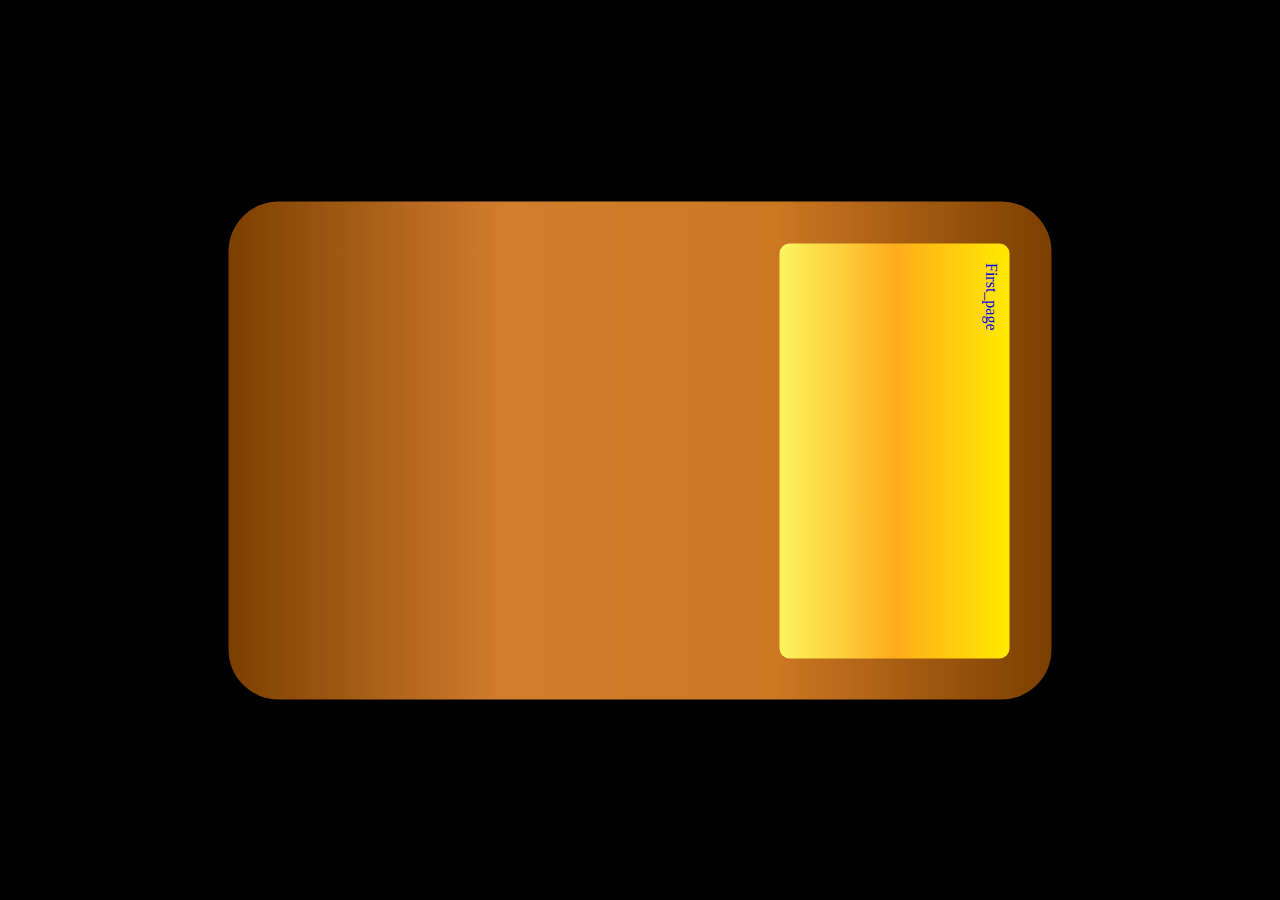
==== second-page-index.html @ 70d3f720 "I created a second page and working on editing the contents." ====
<!DOCTYPE html>
<html lang="en">

<head>
    <meta charset="UTF-8">
    <meta name="viewport" content="width=device-width, initial-scale=1.0">
    <link rel="stylesheet" href="styles.css">
    <title>Document</title>
</head>

<body>
    <div class="grid-container">
    
    

        <a href="index.html" class="nav-link">First_page</a>







</body>











</html>
---- styles.css ----
body,
html {
  padding: 0;
  margin: 0;
  background-color: black;
  display: flex;
  justify-content: center;
  align-items: center;
  height: 100vh;
}

.grid-container {
  background: linear-gradient(#7b3f00, #cc7722, #d27d2d, #7b3f00);
  display: grid;
  grid-template-columns: repeat(3, 200px);
  grid-template-columns: repeat(auto-fill, minmax(415px, 1fr));
  grid-template-rows: [row1-start] repeat(3, 230px);
  border-radius: 50px;
  gap: 25px;
  padding: 10%;
  position: relative;
  transform: rotate(90deg);
}

.grid-item {
  border-radius: 50px;
  padding: 25%;
  align-self: center;
  animation: scale 3s infinite;
  animation: colorChange 4s infinite;
  animation-timing-function: linear;
  transform: rotate(-90deg);
  position: relative;
}

.grid-item:nth-child(1) {
  background-image: linear-gradient(to right, #ff3131, #ffff00);
  padding: 25%;
  z-index: 1;
}

.grid-item:nth-child(2) {
  background-color: #FFFDD0;
  padding: 25%;
  z-index: 4;
}

.grid-item:nth-child(3) {
  background-image: linear-gradient(to right, #ff3131, #ffff00);
  padding: 25%;
  z-index: 3;
}
.grid-item:nth-child(4) {
  background-color:	#FCF5E5;
  padding: 25%;
  z-index: 4;
}

.grid-item img {
  max-width: 100%;
  max-height: 100%;
  display: block;
  position: relative;
}

.nav-link {
  background-image: linear-gradient(#ffea00, #ffac1c, #fcf55f);
  padding: 10px 20px;
  border-radius: 10px;
  text-decoration: none;
  display: inline-block;
}

.nav-link.hover {
  background-image: linear-gradient(#ffea00, #ffac1c, #fcf55f);
}


@media (max-width: 600px) {
  .grid-container {
    grid-template-columns: repeat(auto-fill, minmax(300px, 1fr));
    max-width: 90%;
  }
}

@keyframes scale {
  0% {
    transform: scale(1);
  }
  50% {
    transform: scale(1.2);
  }
  100% {
    transform: scale(1);
  }
}
@keyframes colorChange {
  0% {
    background-color: #F3E5AB;
  }
  25% {
    background-color: #d2042d;
  }
  50% {
    background-color: #818589;
  }
  75% {
    background-color: 	#36454F;
  }
}

.animated {
  animation: moveRectangles 4s linear infinite;
}

@keyframes moveRectangles {
  0% {
    transform: translateX(0);
  }
  25% {
    transform: translateX(100px);
  }
  50% {
    transform: translateX(200px);
  }
  75% {
    transform: translateX(300px);
  }
  100% {
    transform: translateX(0);
  }
}
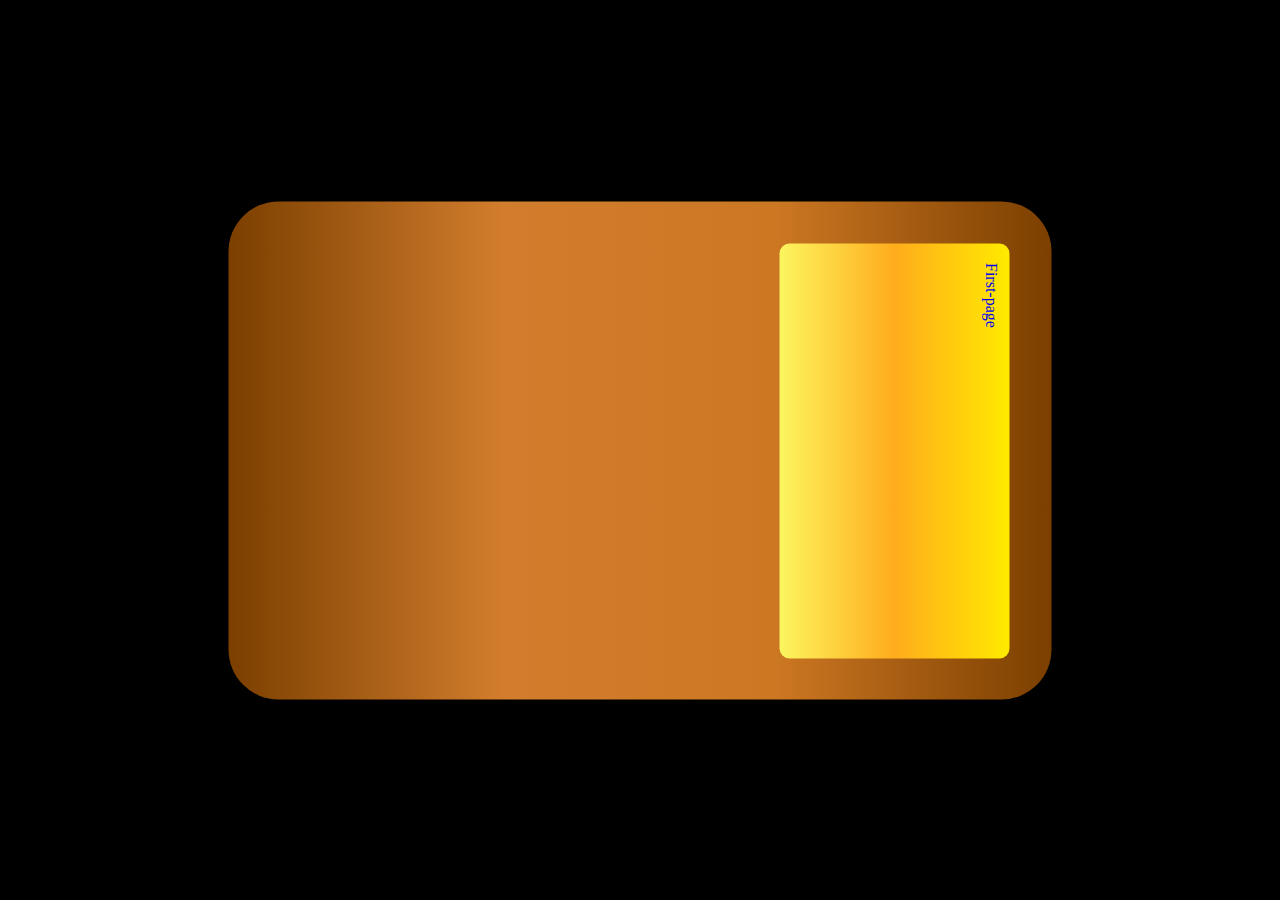
==== commit a971ca9d: "Just adding content lol" ====
--- a/second-page-index.html
+++ b/second-page-index.html
@@ -10,10 +10,7 @@
 
 <body>
     <div class="grid-container">
-    
-    
-
-        <a href="index.html" class="nav-link">First_page</a>
+        <a href="index.html" class="nav-link">First-page</a>
 
 
 
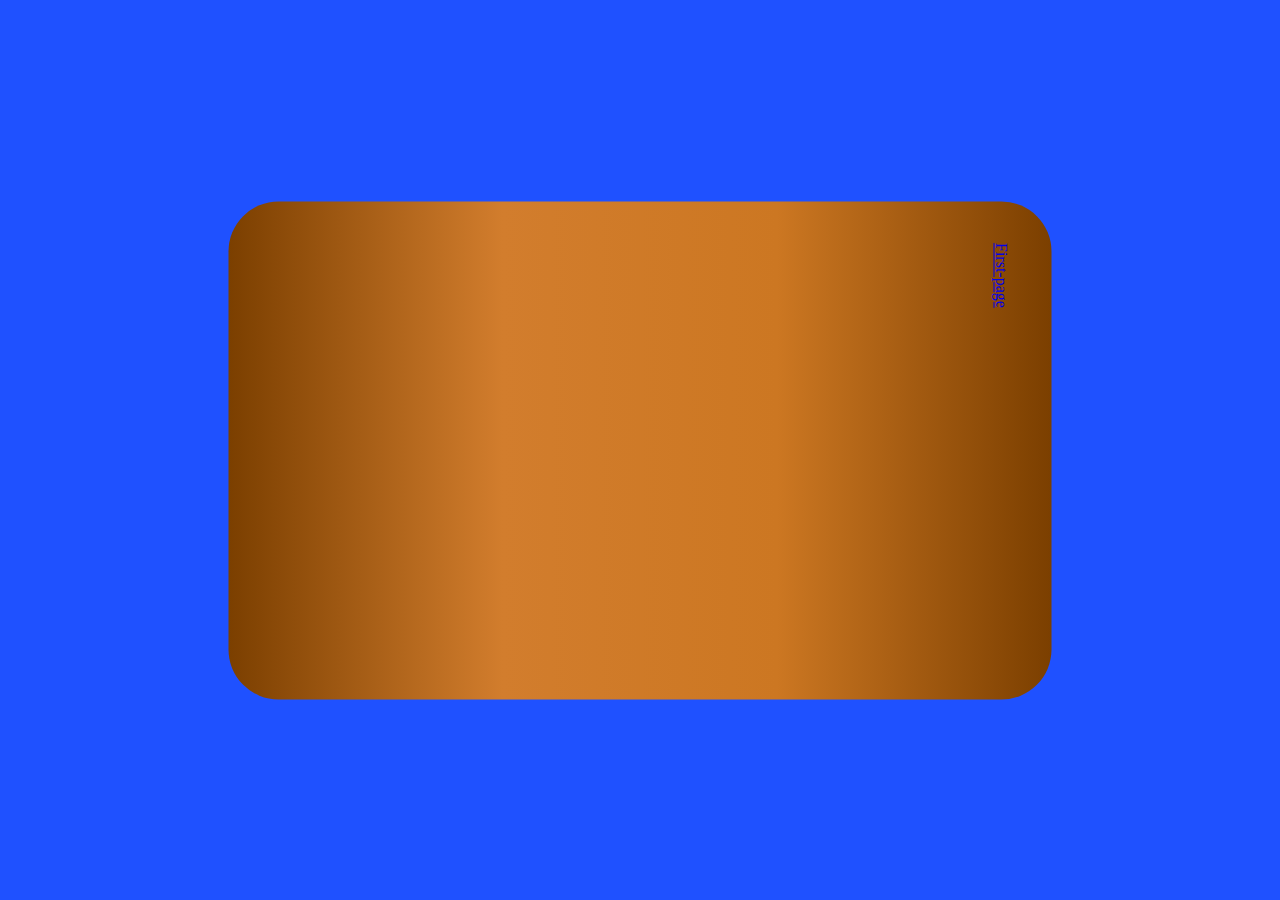
==== commit 56b43a79: "finally linked 2nd page HTML + CSS togother" ====
--- a/second-page-index.html
+++ b/second-page-index.html
@@ -4,7 +4,7 @@
 <head>
     <meta charset="UTF-8">
     <meta name="viewport" content="width=device-width, initial-scale=1.0">
-    <link rel="stylesheet" href="styles.css">
+    <link rel="stylesheet" href="second-page-styles.css">
     <title>Document</title>
 </head>
 
--- a/second-page-styles.css
+++ b/second-page-styles.css
@@ -0,0 +1,24 @@
+body,
+html {
+  padding: 0;
+  margin: 0;
+  background-color: #1F51FF;
+  display: flex;
+  justify-content: center;
+  align-items: center;
+  height: 100vh;
+}
+
+.grid-container {
+    background: linear-gradient(#7b3f00, #cc7722, #d27d2d, #7b3f00);
+    display: grid;
+    grid-template-columns: repeat(3, 200px);
+    grid-template-columns: repeat(auto-fill, minmax(415px, 1fr));
+    grid-template-rows: [row1-start] repeat(3, 230px);
+    border-radius: 50px;
+    gap: 25px;
+    padding: 10%;
+    position: relative;
+    transform: rotate(90deg);
+  }
+  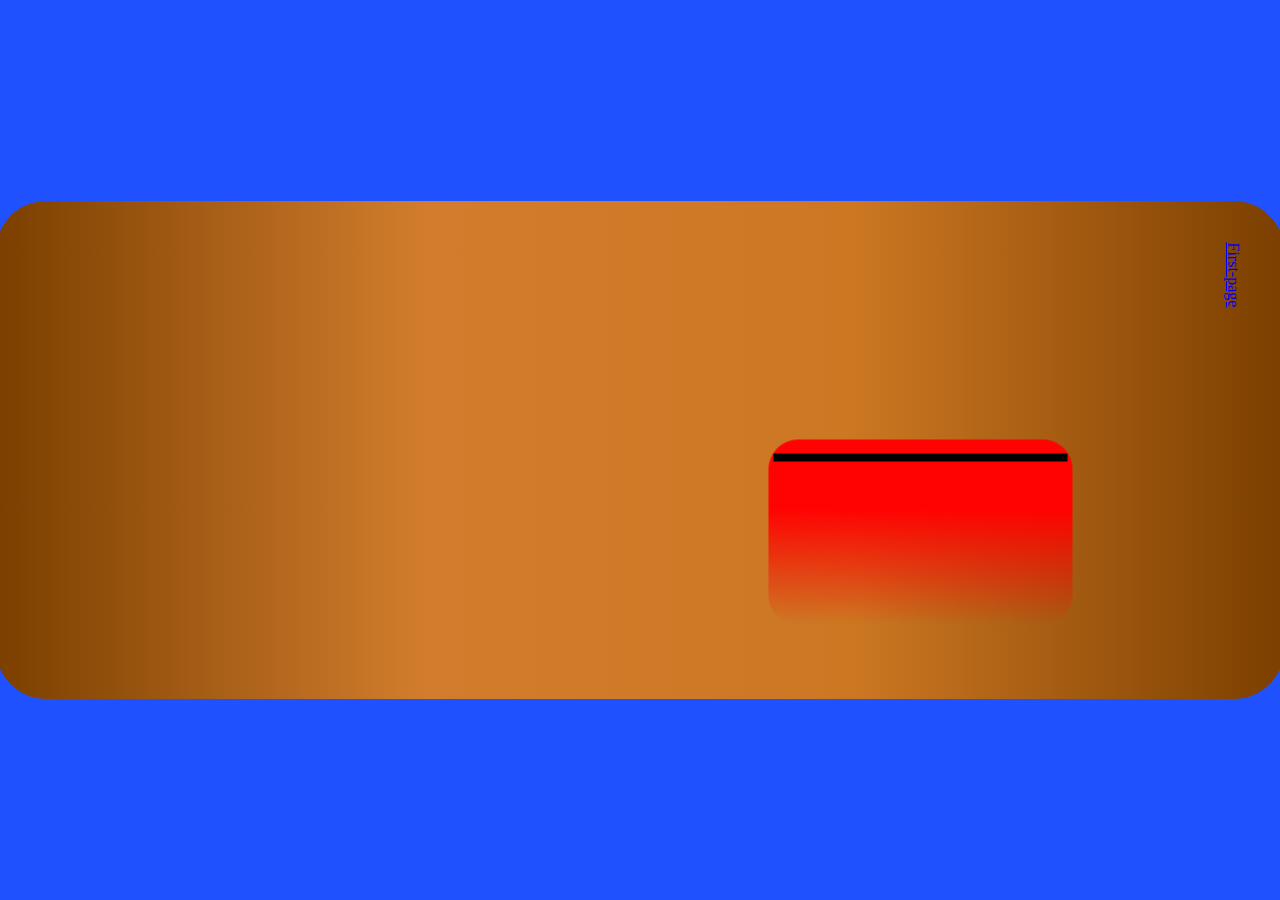
==== commit d38b3fd8: "Im adding content to second page." ====
--- a/second-page-index.html
+++ b/second-page-index.html
@@ -11,6 +11,12 @@
 <body>
     <div class="grid-container">
         <a href="index.html" class="nav-link">First-page</a>
+        <div class="grid-item"> <img src="images/redcreditcard.png" alt="redcreditcard"></div>
+        <div class="grid-item"></div>
+        <div class="grid-item"></div>
+        <div class="grid-item"></div>
+        
+
 
 
 
--- a/second-page-styles.css
+++ b/second-page-styles.css
@@ -2,7 +2,7 @@
 html {
   padding: 0;
   margin: 0;
-  background-color: #1F51FF;
+  background-color: #1f51ff;
   display: flex;
   justify-content: center;
   align-items: center;
@@ -10,15 +10,35 @@
 }
 
 .grid-container {
-    background: linear-gradient(#7b3f00, #cc7722, #d27d2d, #7b3f00);
-    display: grid;
-    grid-template-columns: repeat(3, 200px);
-    grid-template-columns: repeat(auto-fill, minmax(415px, 1fr));
-    grid-template-rows: [row1-start] repeat(3, 230px);
-    border-radius: 50px;
-    gap: 25px;
-    padding: 10%;
-    position: relative;
-    transform: rotate(90deg);
-  }
-  +  background: linear-gradient(#7b3f00, #cc7722, #d27d2d, #7b3f00);
+  display: grid;
+  grid-template-columns: repeat(3, 200px);
+  grid-template-columns: repeat(auto-fill, minmax(415px, 1fr));
+  grid-template-rows: [row1-start] repeat(3, 230px);
+  border-radius: 50px;
+  gap: 25px;
+  padding: 10%;
+  position: relative;
+  transform: rotate(90deg);
+}
+
+.grid-item {
+  border-radius: 50px;
+  padding: 25%;
+  transform: rotate(-90deg);
+  position: relative;
+}
+
+.grid-item:nth-child(1) {
+ 
+}
+
+.grid-item:nth-child(2) {
+    
+}
+
+.grid-item:nth-child(3) {
+}
+
+.grid-item:nth-child(4) {
+}
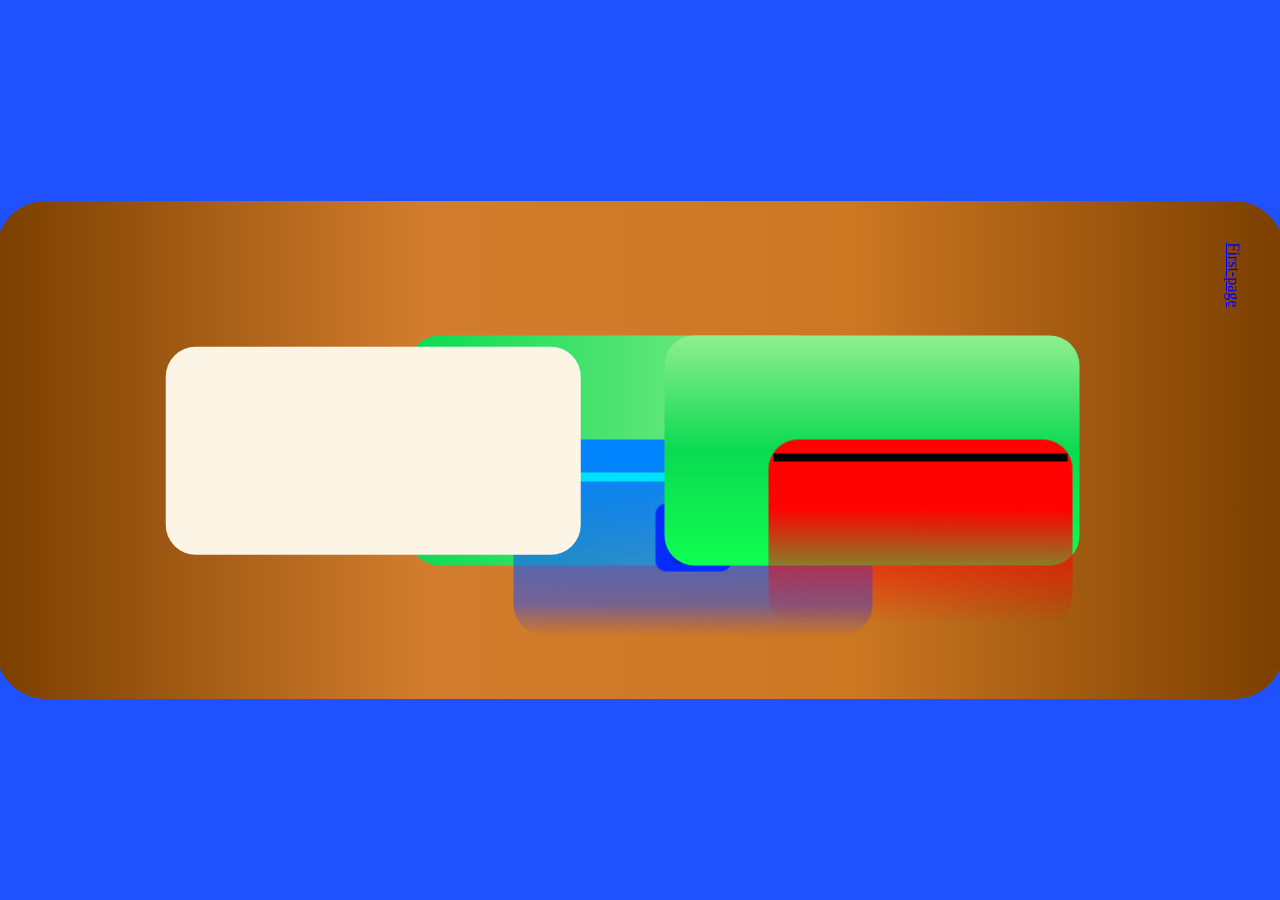
==== commit 9a05b4d0: "I updated the animations, png graphics & css for 2nd webpage." ====
--- a/second-page-index.html
+++ b/second-page-index.html
@@ -12,7 +12,7 @@
     <div class="grid-container">
         <a href="index.html" class="nav-link">First-page</a>
         <div class="grid-item"> <img src="images/redcreditcard.png" alt="redcreditcard"></div>
-        <div class="grid-item"></div>
+        <div class="grid-item"> <img src="images/bluegradientcard.png" alt="bluegradientcard"></div>
         <div class="grid-item"></div>
         <div class="grid-item"></div>
         
--- a/second-page-styles.css
+++ b/second-page-styles.css
@@ -23,22 +23,57 @@
 }
 
 .grid-item {
-  border-radius: 50px;
+  border-radius: 30px;
   padding: 25%;
   transform: rotate(-90deg);
   position: relative;
-}
-
-.grid-item:nth-child(1) {
- 
+  animation: upDownMotion 10s ease-in-out infinite alternate;
+  animation: sideToSideMotion 3s ease-in-out infinite alternate;
 }
 
 .grid-item:nth-child(2) {
-    
+  background-image: linear-gradient(#90EE90, #0BDA51, #0FFF50);
+  padding: 25%;
+  z-index: 4;
 }
 
 .grid-item:nth-child(3) {
+  background-image: linear-gradient(to right, #0bda51, #90ee90);
+  padding: 25%;
+  z-index: 3;
 }
 
 .grid-item:nth-child(4) {
+  background-color: #fcf5e5;
+  padding: 25%;
+  z-index: 4;
 }
+@media (max-width: 600px) {
+    .grid-container {
+      grid-template-columns: repeat(auto-fill, minmax(300px, 1fr));
+      max-width: 90%;
+    }
+  }
+
+  @keyframes upDownMotion {
+    0%, 100% {
+      transform: translateY(0);
+    }
+    80% {
+      transform: translateY(-20px);
+    }
+    100% {
+      transform: translateY(0);
+    }
+  }
+  @keyframes sideToSideMotion {
+    0%, 100% {
+      transform: translateX(0);
+    }
+    50% {
+      transform: translateX(40px);
+    }
+  }
+  
+
+
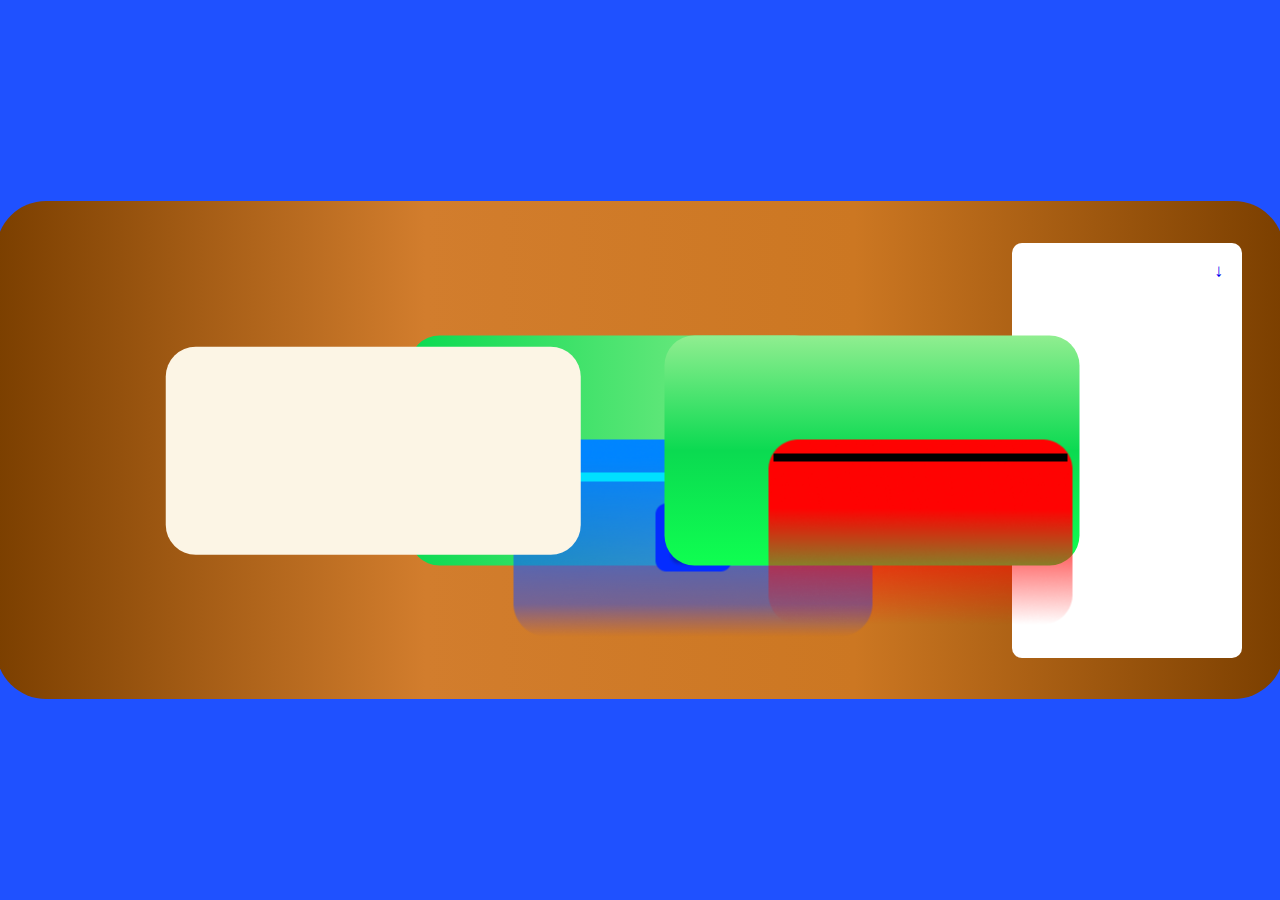
==== commit da48054c: "I have created a third page & linked all pages together etc" ====
--- a/second-page-index.html
+++ b/second-page-index.html
@@ -4,22 +4,18 @@
 <head>
     <meta charset="UTF-8">
     <meta name="viewport" content="width=device-width, initial-scale=1.0">
+    <link rel="stylesheet" href="third-page-styles.css">
     <link rel="stylesheet" href="second-page-styles.css">
     <title>Document</title>
 </head>
 
 <body>
     <div class="grid-container">
-        <a href="index.html" class="nav-link">First-page</a>
+        <a href="third-page-index.html" class="nav-link">&rarr;</a>
         <div class="grid-item"> <img src="images/redcreditcard.png" alt="redcreditcard"></div>
         <div class="grid-item"> <img src="images/bluegradientcard.png" alt="bluegradientcard"></div>
         <div class="grid-item"></div>
         <div class="grid-item"></div>
-        
-
-
-
-
 
 
 
@@ -32,8 +28,4 @@
 
 
 
-
-
-
-
 </html>--- a/third-page-styles.css
+++ b/third-page-styles.css
@@ -0,0 +1,48 @@
+body,
+html {
+  padding: 0;
+  margin: 0;
+  background-color: #7fffd4;
+  display: grid;
+  grid-template-columns: repeat(2, 1fr);
+  grid-template-rows: repeat(2, 1fr);
+  justify-content: center;
+  align-items: center;
+  height: 100vh;
+}
+
+.grid-item {
+  display: grid;
+  position: relative;
+}
+
+
+@keyframes upDownMotion {
+    0%,
+    100% {
+      transform: translateY(0);
+    }
+    80% {
+      transform: translateY(-20px);
+    }
+    100% {
+      transform: translateY(0);
+    }
+  }
+  @keyframes sideToSideMotion {
+    0%,
+    100% {
+      transform: translateX(0);
+    }
+    50% {
+      transform: translateX(40px);
+    }
+  }
+
+@media (max-width: 600px) {
+    .grid-item {
+      grid-template-columns: repeat(auto-fill, minmax(300px, 1fr));
+      max-width: 90%;
+    }
+  }
+
--- a/second-page-styles.css
+++ b/second-page-styles.css
@@ -32,7 +32,7 @@
 }
 
 .grid-item:nth-child(2) {
-  background-image: linear-gradient(#90EE90, #0BDA51, #0FFF50);
+  background-image: linear-gradient(#90ee90, #0bda51, #0fff50);
   padding: 25%;
   z-index: 4;
 }
@@ -48,32 +48,42 @@
   padding: 25%;
   z-index: 4;
 }
+
+.nav-link {
+  display: flex;
+  background-color: white;
+  padding: 10px 20px;
+  border-radius: 10px;
+  text-decoration: none;
+  font-weight: bolder;
+  font-size: large;
+}
+
 @media (max-width: 600px) {
-    .grid-container {
-      grid-template-columns: repeat(auto-fill, minmax(300px, 1fr));
-      max-width: 90%;
-    }
+  .grid-container {
+    grid-template-columns: repeat(auto-fill, minmax(300px, 1fr));
+    max-width: 90%;
   }
+}
 
-  @keyframes upDownMotion {
-    0%, 100% {
-      transform: translateY(0);
-    }
-    80% {
-      transform: translateY(-20px);
-    }
-    100% {
-      transform: translateY(0);
-    }
+@keyframes upDownMotion {
+  0%,
+  100% {
+    transform: translateY(0);
   }
-  @keyframes sideToSideMotion {
-    0%, 100% {
-      transform: translateX(0);
-    }
-    50% {
-      transform: translateX(40px);
-    }
+  80% {
+    transform: translateY(-20px);
   }
-  
-
-
+  100% {
+    transform: translateY(0);
+  }
+}
+@keyframes sideToSideMotion {
+  0%,
+  100% {
+    transform: translateX(0);
+  }
+  50% {
+    transform: translateX(40px);
+  }
+}
